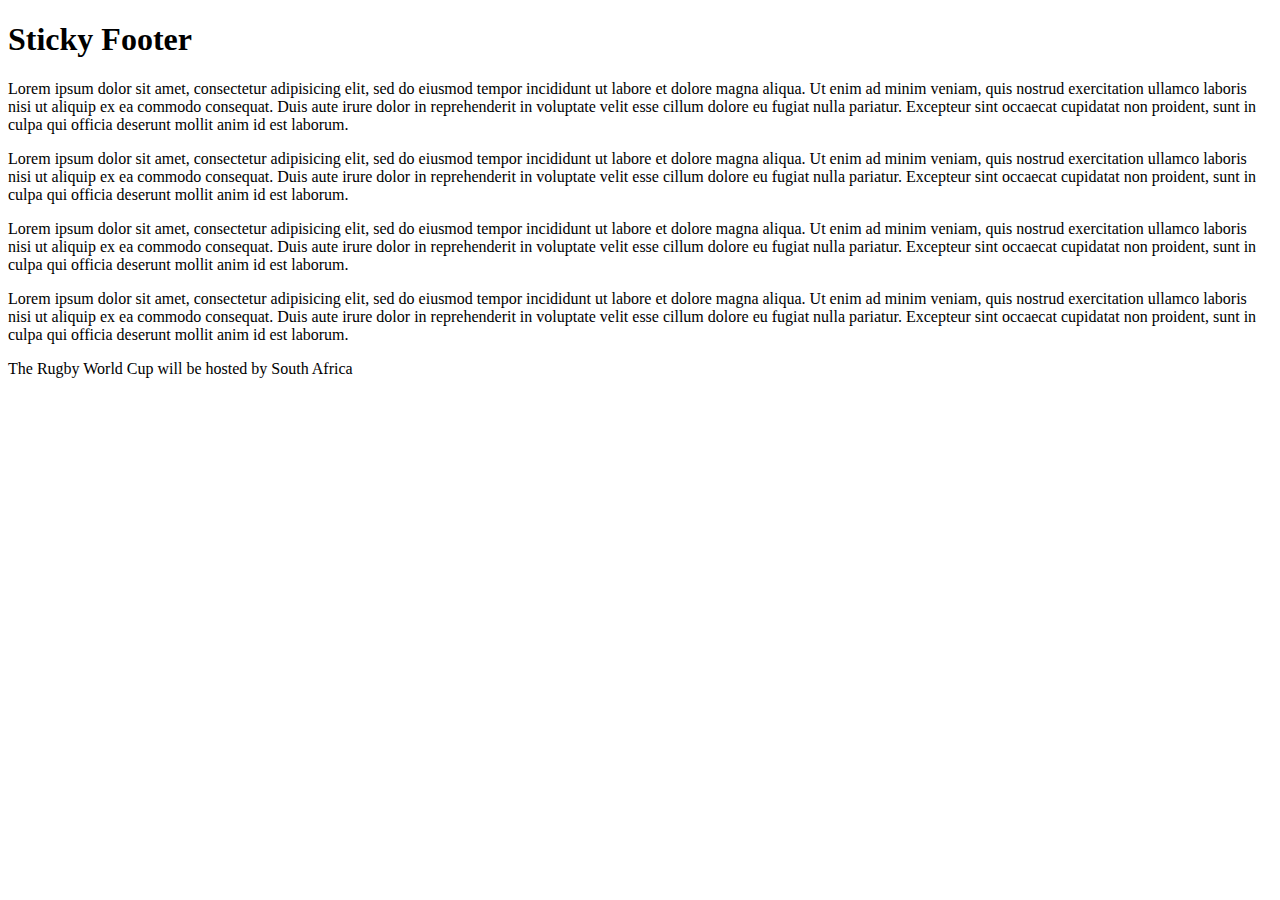
==== pages/task7.html @ 10379282 "update5" ====
<!DOCTYPE html>
<html>
<link rel="stylesheet" type="text/css" href="/home/quirky30/RWC2023/css/task7.css">
<link href="https://fonts.googleapis.com/css?family=Nosifer" rel="stylesheet">
<head>
<title>Sticky Footer</title>

</head>
<body>
<h1>Sticky Footer</h1>

<p>Lorem ipsum dolor sit amet, consectetur adipisicing elit, sed do eiusmod
tempor incididunt ut labore et dolore magna aliqua. Ut enim ad minim veniam,
quis nostrud exercitation ullamco laboris nisi ut aliquip ex ea commodo
consequat. Duis aute irure dolor in reprehenderit in voluptate velit esse
cillum dolore eu fugiat nulla pariatur. Excepteur sint occaecat cupidatat non
proident, sunt in culpa qui officia deserunt mollit anim id est laborum.</p>

<p>Lorem ipsum dolor sit amet, consectetur adipisicing elit, sed do eiusmod
tempor incididunt ut labore et dolore magna aliqua. Ut enim ad minim veniam,
quis nostrud exercitation ullamco laboris nisi ut aliquip ex ea commodo
consequat. Duis aute irure dolor in reprehenderit in voluptate velit esse
cillum dolore eu fugiat nulla pariatur. Excepteur sint occaecat cupidatat non
proident, sunt in culpa qui officia deserunt mollit anim id est laborum.</p>

<p>Lorem ipsum dolor sit amet, consectetur adipisicing elit, sed do eiusmod
tempor incididunt ut labore et dolore magna aliqua. Ut enim ad minim veniam,
quis nostrud exercitation ullamco laboris nisi ut aliquip ex ea commodo
consequat. Duis aute irure dolor in reprehenderit in voluptate velit esse
cillum dolore eu fugiat nulla pariatur. Excepteur sint occaecat cupidatat non
proident, sunt in culpa qui officia deserunt mollit anim id est laborum.</p>

<p>Lorem ipsum dolor sit amet, consectetur adipisicing elit, sed do eiusmod
tempor incididunt ut labore et dolore magna aliqua. Ut enim ad minim veniam,
quis nostrud exercitation ullamco laboris nisi ut aliquip ex ea commodo
consequat. Duis aute irure dolor in reprehenderit in voluptate velit esse
cillum dolore eu fugiat nulla pariatur. Excepteur sint occaecat cupidatat non
proident, sunt in culpa qui officia deserunt mollit anim id est laborum.</p>

<footer class= foot>
  The Rugby World Cup will be hosted by South Africa
</footer>
</body>
</html>
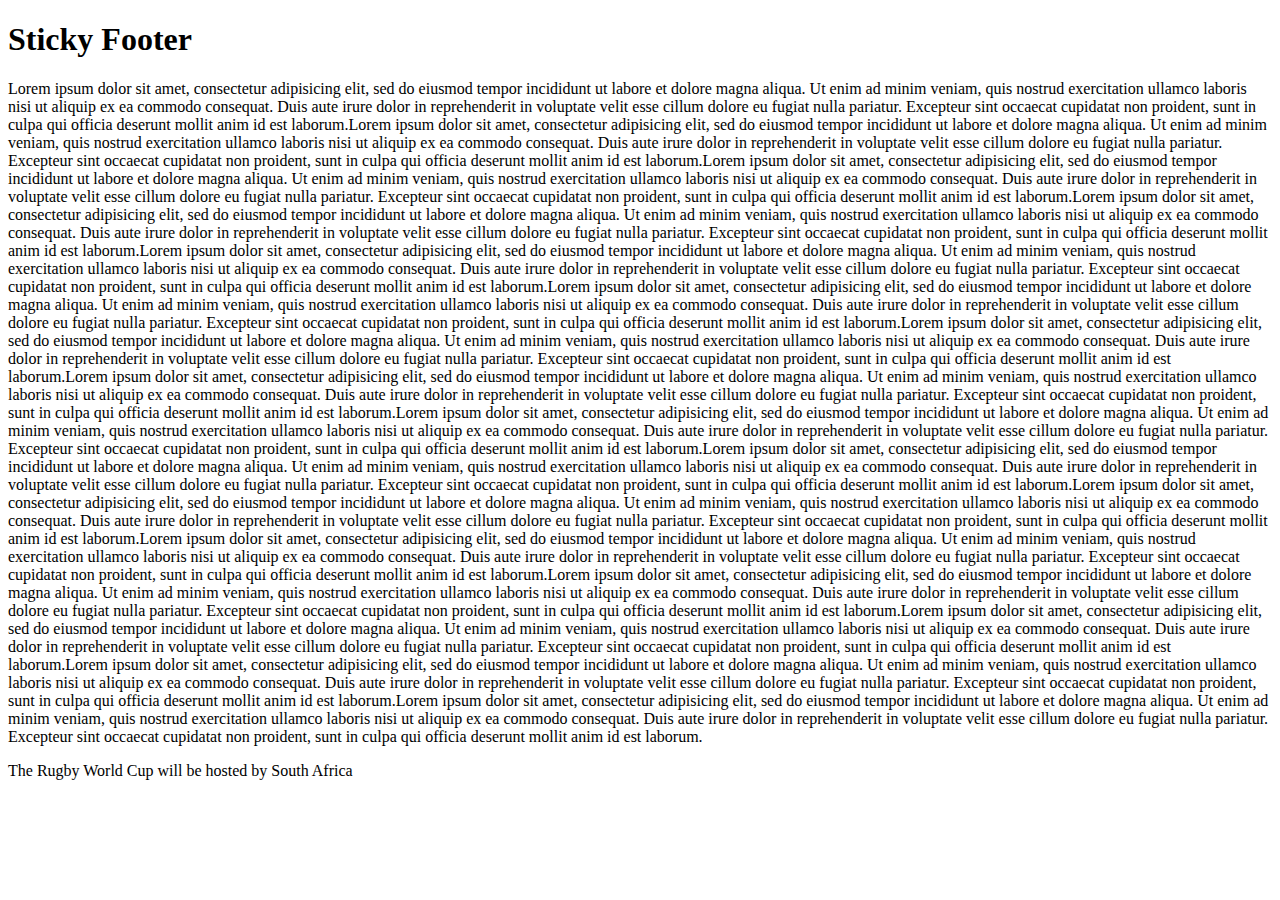
==== commit b9570b13: "update5" ====
--- a/pages/task7.html
+++ b/pages/task7.html
@@ -14,31 +14,84 @@
 quis nostrud exercitation ullamco laboris nisi ut aliquip ex ea commodo
 consequat. Duis aute irure dolor in reprehenderit in voluptate velit esse
 cillum dolore eu fugiat nulla pariatur. Excepteur sint occaecat cupidatat non
-proident, sunt in culpa qui officia deserunt mollit anim id est laborum.</p>
-
-<p>Lorem ipsum dolor sit amet, consectetur adipisicing elit, sed do eiusmod
+proident, sunt in culpa qui officia deserunt mollit anim id est laborum.Lorem ipsum dolor sit amet, consectetur adipisicing elit, sed do eiusmod
+tempor incididunt ut labore et dolore magna aliqua. Ut enim ad minim veniam,
+quis nostrud exercitation ullamco laboris nisi ut aliquip ex ea commodo
+consequat. Duis aute irure dolor in reprehenderit in voluptate velit esse
+cillum dolore eu fugiat nulla pariatur. Excepteur sint occaecat cupidatat non
+proident, sunt in culpa qui officia deserunt mollit anim id est laborum.Lorem ipsum dolor sit amet, consectetur adipisicing elit, sed do eiusmod
+tempor incididunt ut labore et dolore magna aliqua. Ut enim ad minim veniam,
+quis nostrud exercitation ullamco laboris nisi ut aliquip ex ea commodo
+consequat. Duis aute irure dolor in reprehenderit in voluptate velit esse
+cillum dolore eu fugiat nulla pariatur. Excepteur sint occaecat cupidatat non
+proident, sunt in culpa qui officia deserunt mollit anim id est laborum.Lorem ipsum dolor sit amet, consectetur adipisicing elit, sed do eiusmod
+tempor incididunt ut labore et dolore magna aliqua. Ut enim ad minim veniam,
+quis nostrud exercitation ullamco laboris nisi ut aliquip ex ea commodo
+consequat. Duis aute irure dolor in reprehenderit in voluptate velit esse
+cillum dolore eu fugiat nulla pariatur. Excepteur sint occaecat cupidatat non
+proident, sunt in culpa qui officia deserunt mollit anim id est laborum.Lorem ipsum dolor sit amet, consectetur adipisicing elit, sed do eiusmod
+tempor incididunt ut labore et dolore magna aliqua. Ut enim ad minim veniam,
+quis nostrud exercitation ullamco laboris nisi ut aliquip ex ea commodo
+consequat. Duis aute irure dolor in reprehenderit in voluptate velit esse
+cillum dolore eu fugiat nulla pariatur. Excepteur sint occaecat cupidatat non
+proident, sunt in culpa qui officia deserunt mollit anim id est laborum.Lorem ipsum dolor sit amet, consectetur adipisicing elit, sed do eiusmod
+tempor incididunt ut labore et dolore magna aliqua. Ut enim ad minim veniam,
+quis nostrud exercitation ullamco laboris nisi ut aliquip ex ea commodo
+consequat. Duis aute irure dolor in reprehenderit in voluptate velit esse
+cillum dolore eu fugiat nulla pariatur. Excepteur sint occaecat cupidatat non
+proident, sunt in culpa qui officia deserunt mollit anim id est laborum.Lorem ipsum dolor sit amet, consectetur adipisicing elit, sed do eiusmod
+tempor incididunt ut labore et dolore magna aliqua. Ut enim ad minim veniam,
+quis nostrud exercitation ullamco laboris nisi ut aliquip ex ea commodo
+consequat. Duis aute irure dolor in reprehenderit in voluptate velit esse
+cillum dolore eu fugiat nulla pariatur. Excepteur sint occaecat cupidatat non
+proident, sunt in culpa qui officia deserunt mollit anim id est laborum.Lorem ipsum dolor sit amet, consectetur adipisicing elit, sed do eiusmod
+tempor incididunt ut labore et dolore magna aliqua. Ut enim ad minim veniam,
+quis nostrud exercitation ullamco laboris nisi ut aliquip ex ea commodo
+consequat. Duis aute irure dolor in reprehenderit in voluptate velit esse
+cillum dolore eu fugiat nulla pariatur. Excepteur sint occaecat cupidatat non
+proident, sunt in culpa qui officia deserunt mollit anim id est laborum.Lorem ipsum dolor sit amet, consectetur adipisicing elit, sed do eiusmod
+tempor incididunt ut labore et dolore magna aliqua. Ut enim ad minim veniam,
+quis nostrud exercitation ullamco laboris nisi ut aliquip ex ea commodo
+consequat. Duis aute irure dolor in reprehenderit in voluptate velit esse
+cillum dolore eu fugiat nulla pariatur. Excepteur sint occaecat cupidatat non
+proident, sunt in culpa qui officia deserunt mollit anim id est laborum.Lorem ipsum dolor sit amet, consectetur adipisicing elit, sed do eiusmod
+tempor incididunt ut labore et dolore magna aliqua. Ut enim ad minim veniam,
+quis nostrud exercitation ullamco laboris nisi ut aliquip ex ea commodo
+consequat. Duis aute irure dolor in reprehenderit in voluptate velit esse
+cillum dolore eu fugiat nulla pariatur. Excepteur sint occaecat cupidatat non
+proident, sunt in culpa qui officia deserunt mollit anim id est laborum.Lorem ipsum dolor sit amet, consectetur adipisicing elit, sed do eiusmod
+tempor incididunt ut labore et dolore magna aliqua. Ut enim ad minim veniam,
+quis nostrud exercitation ullamco laboris nisi ut aliquip ex ea commodo
+consequat. Duis aute irure dolor in reprehenderit in voluptate velit esse
+cillum dolore eu fugiat nulla pariatur. Excepteur sint occaecat cupidatat non
+proident, sunt in culpa qui officia deserunt mollit anim id est laborum.Lorem ipsum dolor sit amet, consectetur adipisicing elit, sed do eiusmod
+tempor incididunt ut labore et dolore magna aliqua. Ut enim ad minim veniam,
+quis nostrud exercitation ullamco laboris nisi ut aliquip ex ea commodo
+consequat. Duis aute irure dolor in reprehenderit in voluptate velit esse
+cillum dolore eu fugiat nulla pariatur. Excepteur sint occaecat cupidatat non
+proident, sunt in culpa qui officia deserunt mollit anim id est laborum.Lorem ipsum dolor sit amet, consectetur adipisicing elit, sed do eiusmod
+tempor incididunt ut labore et dolore magna aliqua. Ut enim ad minim veniam,
+quis nostrud exercitation ullamco laboris nisi ut aliquip ex ea commodo
+consequat. Duis aute irure dolor in reprehenderit in voluptate velit esse
+cillum dolore eu fugiat nulla pariatur. Excepteur sint occaecat cupidatat non
+proident, sunt in culpa qui officia deserunt mollit anim id est laborum.Lorem ipsum dolor sit amet, consectetur adipisicing elit, sed do eiusmod
+tempor incididunt ut labore et dolore magna aliqua. Ut enim ad minim veniam,
+quis nostrud exercitation ullamco laboris nisi ut aliquip ex ea commodo
+consequat. Duis aute irure dolor in reprehenderit in voluptate velit esse
+cillum dolore eu fugiat nulla pariatur. Excepteur sint occaecat cupidatat non
+proident, sunt in culpa qui officia deserunt mollit anim id est laborum.Lorem ipsum dolor sit amet, consectetur adipisicing elit, sed do eiusmod
+tempor incididunt ut labore et dolore magna aliqua. Ut enim ad minim veniam,
+quis nostrud exercitation ullamco laboris nisi ut aliquip ex ea commodo
+consequat. Duis aute irure dolor in reprehenderit in voluptate velit esse
+cillum dolore eu fugiat nulla pariatur. Excepteur sint occaecat cupidatat non
+proident, sunt in culpa qui officia deserunt mollit anim id est laborum.Lorem ipsum dolor sit amet, consectetur adipisicing elit, sed do eiusmod
 tempor incididunt ut labore et dolore magna aliqua. Ut enim ad minim veniam,
 quis nostrud exercitation ullamco laboris nisi ut aliquip ex ea commodo
 consequat. Duis aute irure dolor in reprehenderit in voluptate velit esse
 cillum dolore eu fugiat nulla pariatur. Excepteur sint occaecat cupidatat non
 proident, sunt in culpa qui officia deserunt mollit anim id est laborum.</p>
-
-<p>Lorem ipsum dolor sit amet, consectetur adipisicing elit, sed do eiusmod
-tempor incididunt ut labore et dolore magna aliqua. Ut enim ad minim veniam,
-quis nostrud exercitation ullamco laboris nisi ut aliquip ex ea commodo
-consequat. Duis aute irure dolor in reprehenderit in voluptate velit esse
-cillum dolore eu fugiat nulla pariatur. Excepteur sint occaecat cupidatat non
-proident, sunt in culpa qui officia deserunt mollit anim id est laborum.</p>
-
-<p>Lorem ipsum dolor sit amet, consectetur adipisicing elit, sed do eiusmod
-tempor incididunt ut labore et dolore magna aliqua. Ut enim ad minim veniam,
-quis nostrud exercitation ullamco laboris nisi ut aliquip ex ea commodo
-consequat. Duis aute irure dolor in reprehenderit in voluptate velit esse
-cillum dolore eu fugiat nulla pariatur. Excepteur sint occaecat cupidatat non
-proident, sunt in culpa qui officia deserunt mollit anim id est laborum.</p>
-
 <footer class= foot>
-  The Rugby World Cup will be hosted by South Africa
+  <p>The Rugby World Cup will be hosted by South Africa</p>
 </footer>
 </body>
 </html>
